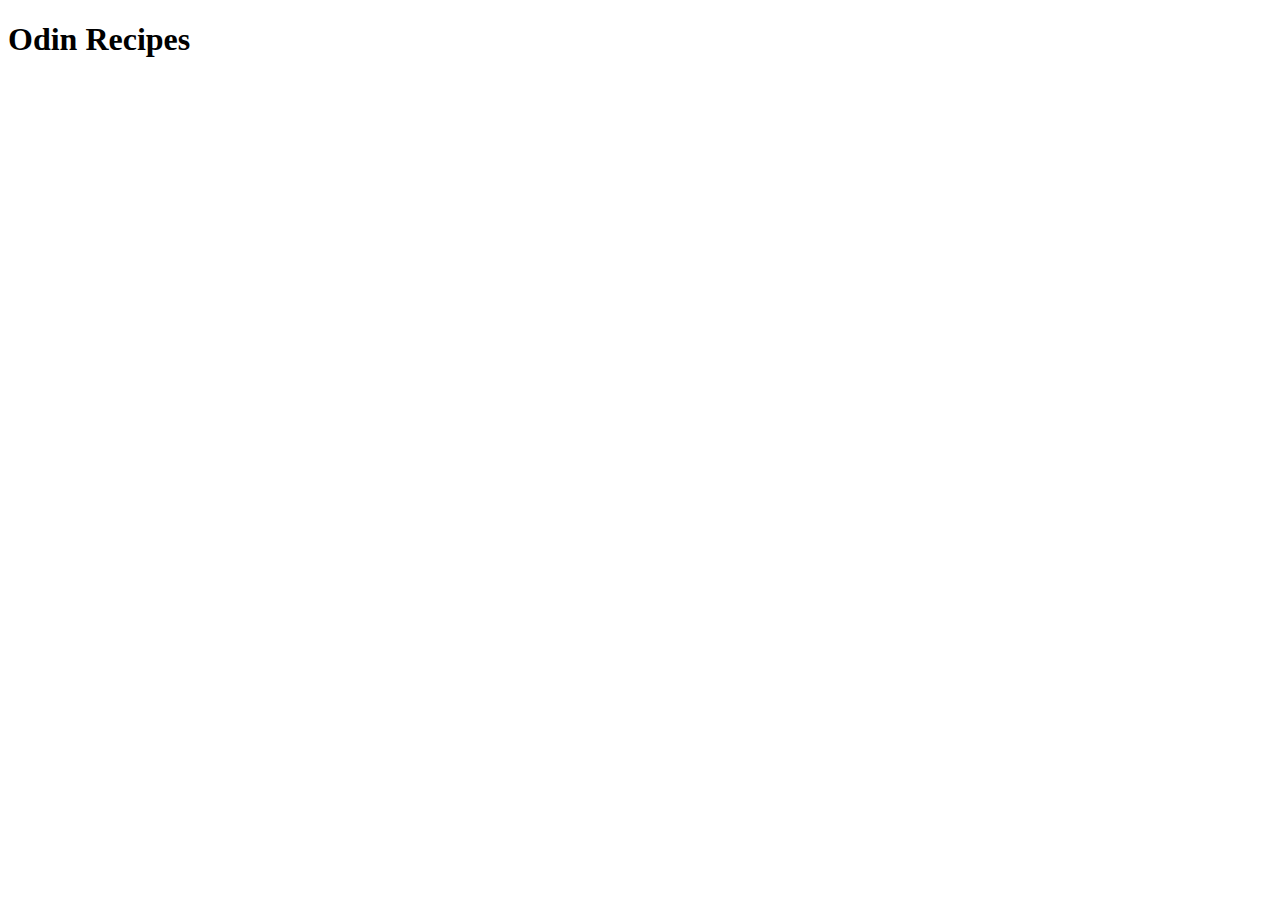
==== index.html @ d9d8cd27 "Created index, readme, recipes page, first recipe page, image folder" ====
<!DOCTYPE html>
<html lang="en">
    <head>
        <meta charset="utf-8">
        <title>Odin-Recipes</title>
    </head>

    <body>
        <h1>Odin Recipes</h1>
        <a href="./recipes/cheesesteak.html"></a>
    </body>
</html>
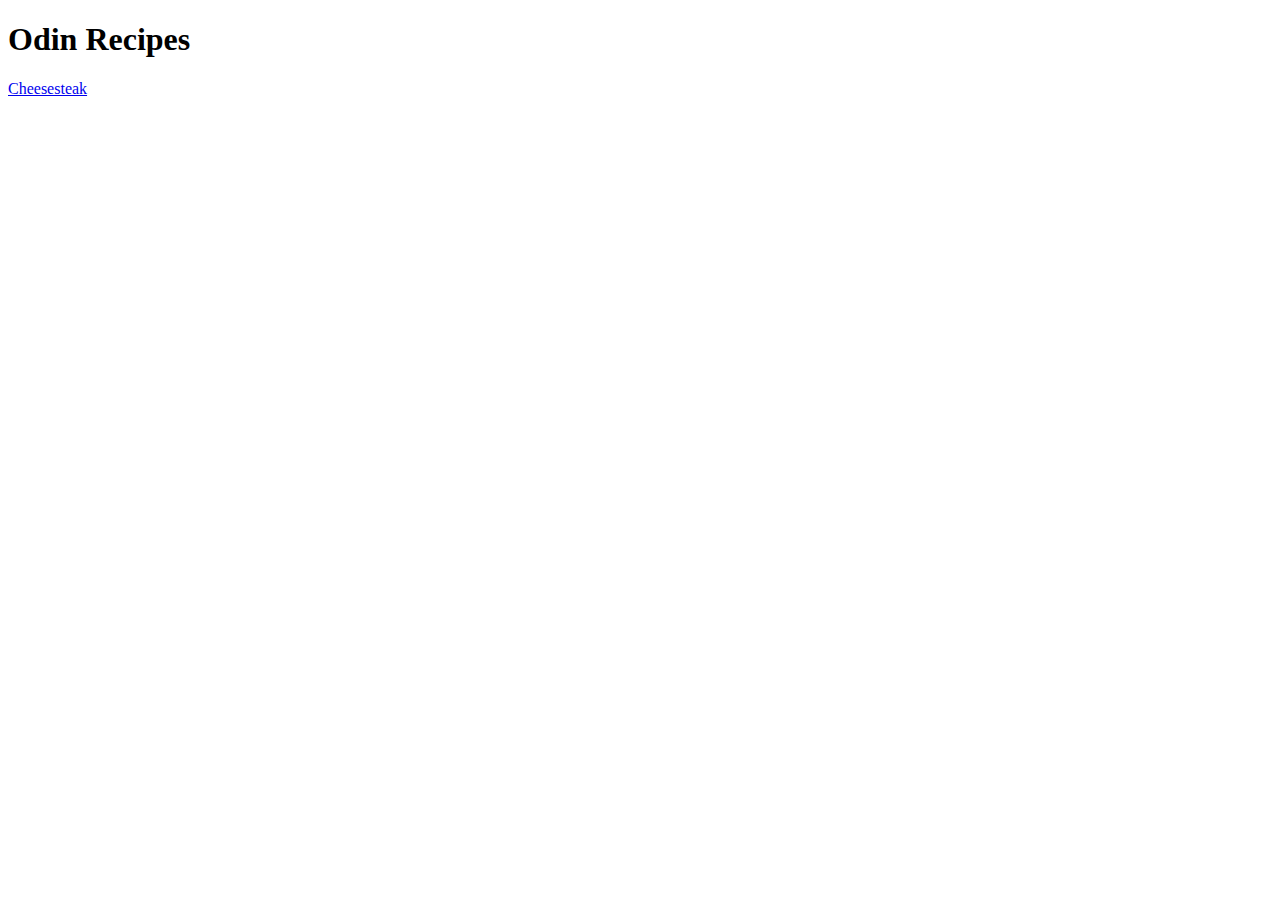
==== commit 9f42d626: "Completed Cheesteak recipe w/ Ingredients and Instructions, Added clickable link in index.html" ====
--- a/index.html
+++ b/index.html
@@ -7,6 +7,6 @@
 
     <body>
         <h1>Odin Recipes</h1>
-        <a href="./recipes/cheesesteak.html"></a>
+        <a href="./recipes/cheesesteak.html">Cheesesteak</a>
     </body>
 </html>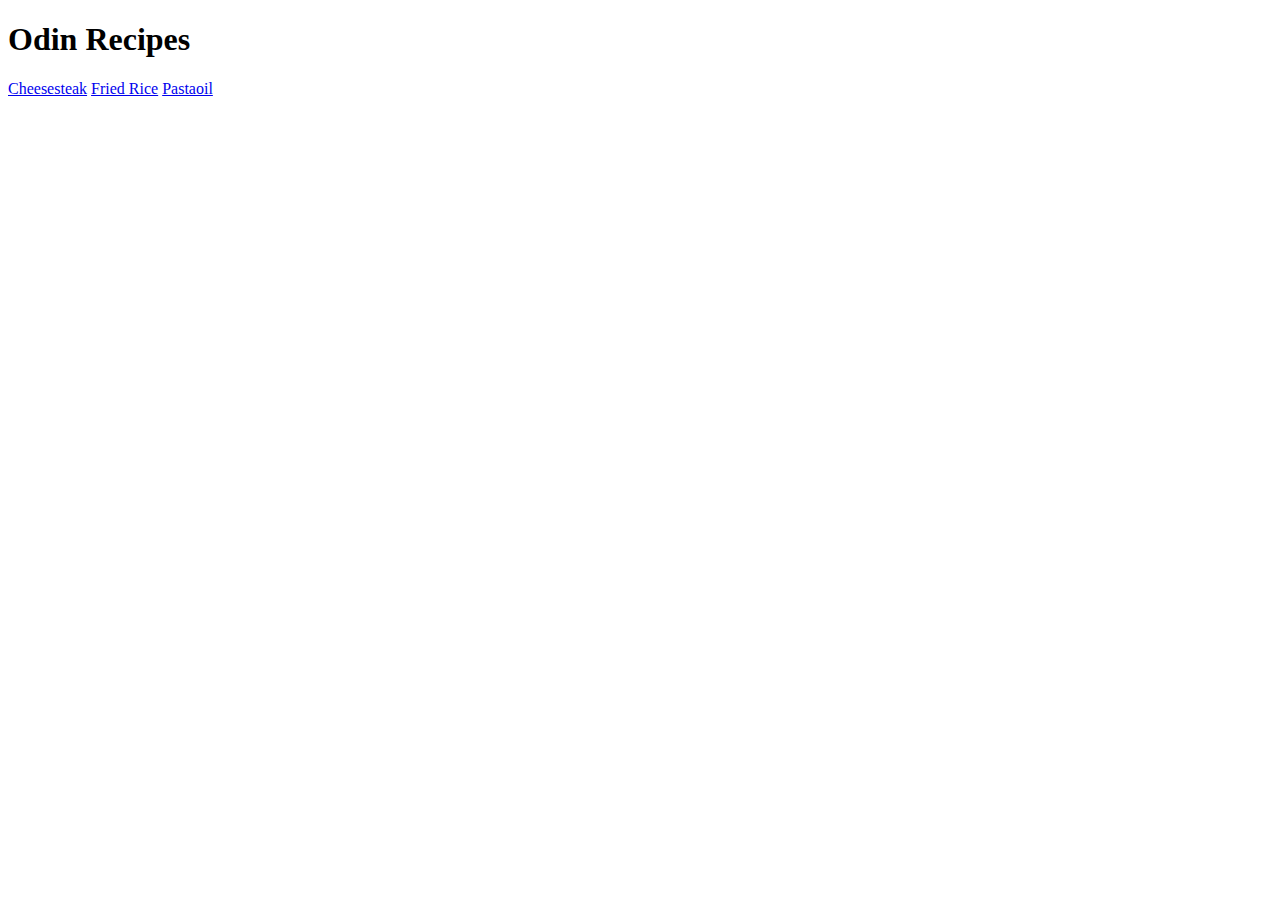
==== commit 32c85d35: "Added two more recipes, linked both in index" ====
--- a/index.html
+++ b/index.html
@@ -8,5 +8,7 @@
     <body>
         <h1>Odin Recipes</h1>
         <a href="./recipes/cheesesteak.html">Cheesesteak</a>
+        <a href="./recipes/friedrice.html">Fried Rice</a>
+        <a href="./recipes/pastaoil.html">Pastaoil</a>
     </body>
 </html>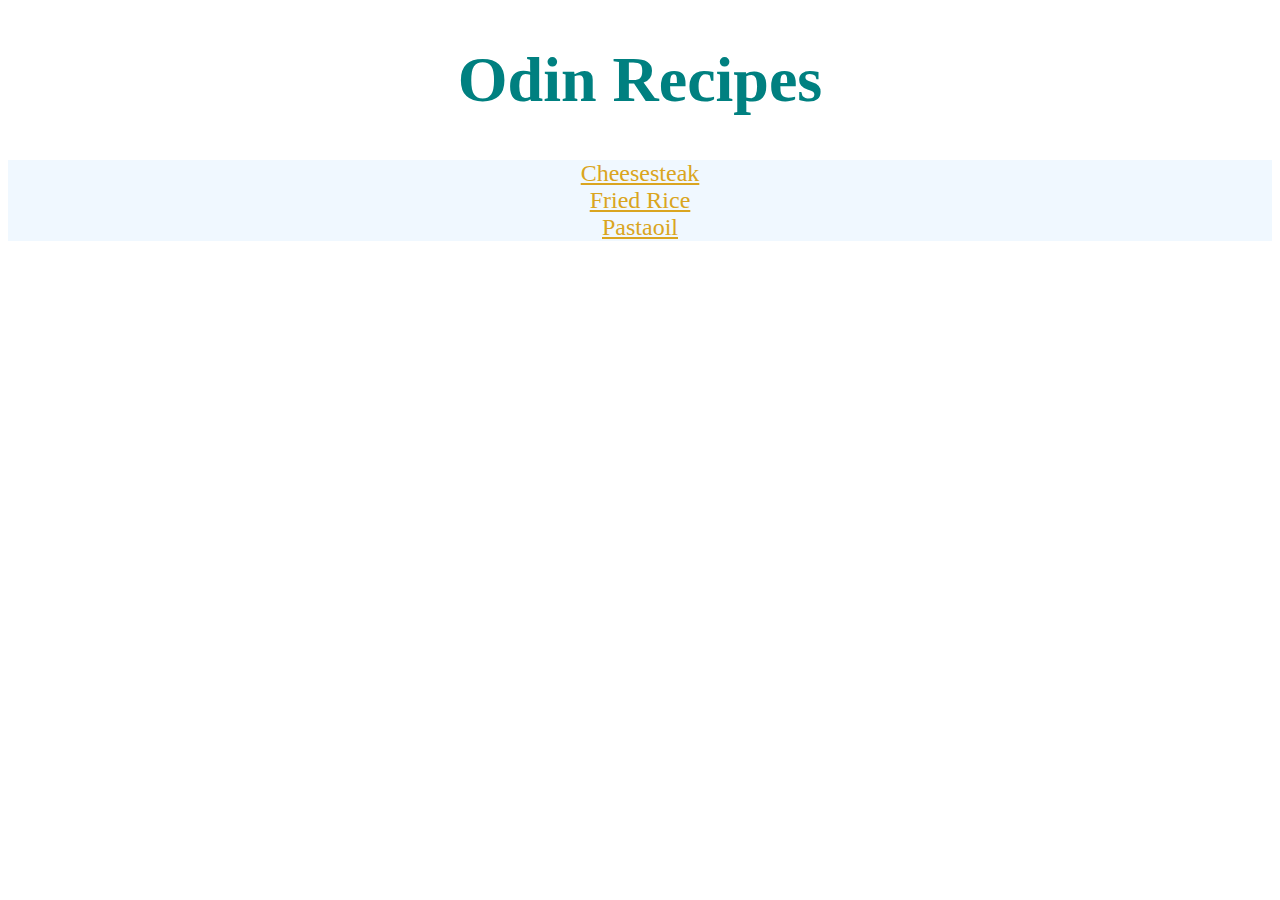
==== commit 056df080: "Made fake recipe website." ====
--- a/index.html
+++ b/index.html
@@ -3,12 +3,13 @@
     <head>
         <meta charset="utf-8">
         <title>Odin-Recipes</title>
+        <link rel="stylesheet" href="recipe_style.css">
     </head>
 
     <body>
-        <h1>Odin Recipes</h1>
-        <a href="./recipes/cheesesteak.html">Cheesesteak</a>
-        <a href="./recipes/friedrice.html">Fried Rice</a>
-        <a href="./recipes/pastaoil.html">Pastaoil</a>
+        <h1 class="title">Odin Recipes</h1>
+        <a class="link" href="./recipes/cheesesteak.html">Cheesesteak</a>
+        <a class="link" href="./recipes/friedrice.html">Fried Rice</a>
+        <a class="link" href="./recipes/pastaoil.html">Pastaoil</a>
     </body>
 </html>--- a/recipe_style.css
+++ b/recipe_style.css
@@ -0,0 +1,36 @@
+img {
+    width: 500px;
+    height: auto
+}
+
+p,
+ul,
+li,
+h1,
+title,
+ol {
+    color: teal
+}
+
+h3 {
+    color: chocolate
+}
+
+a {
+    color: goldenrod
+}
+
+.title {
+    font-size: 400%;
+    font-weight: 700;
+    text-align: center;
+}
+
+.link {
+    font-size: 150%;
+    font-weight: 500;
+    text-align: center;
+    display: block;
+    border: 2px pink;
+    background-color: aliceblue;
+}